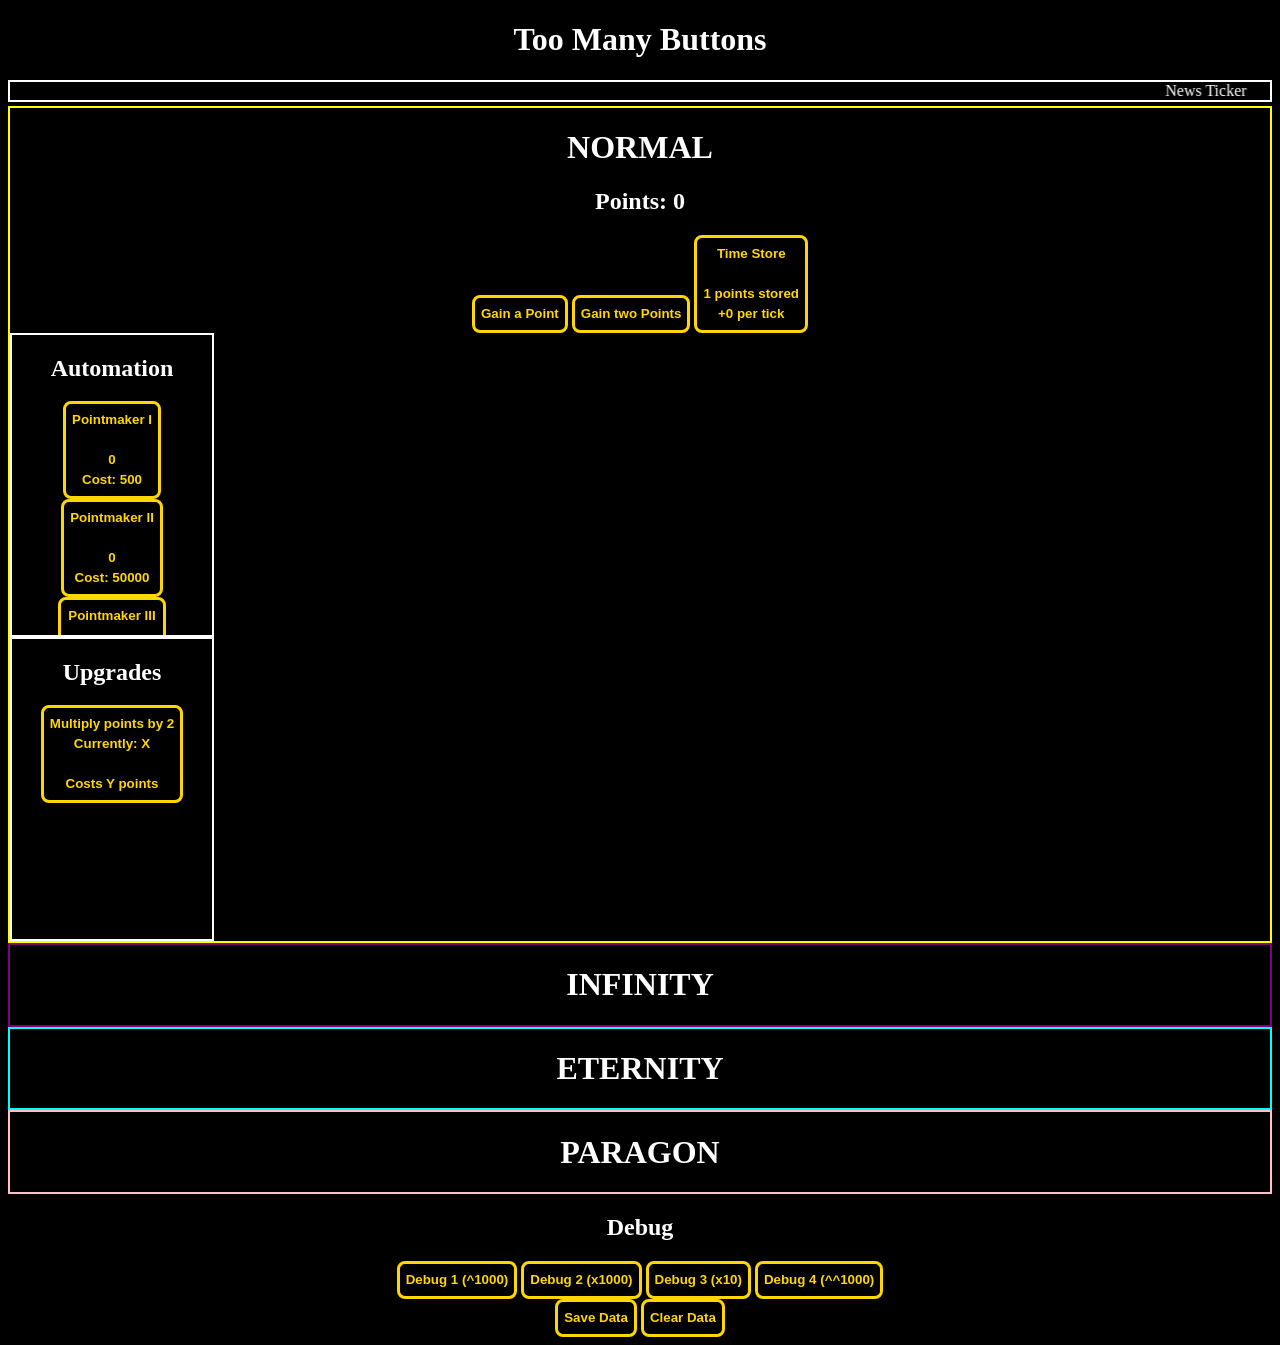
==== index.html @ 3ea1254b "Update index.html" ====
<!DOCTYPE html>
<html>

<head>
    <title>TMB beta</title>
    <link rel="stylesheet" href="styles.css"/>
</head>


<body>
    <script src="./OmegaNum.js"></script>
    <script src="./main.js"></script>
    <script src="./saving.js"></script>
    <h1>Too Many Buttons</h1>
    <marquee>News Ticker</marquee>
    <div class="normalDiv">
        <h1>NORMAL</h1>
        <h2 id="pointsdisp">Points: 0</h2>
        <button onclick="gain(1)">Gain a Point</button>
        <button onclick="gain(2)">Gain two Points</button>
        <button onclick="timeStoreCashout()" id="timestorebutton">Time Store<br><br>0 points stored<br>+0 per second</button>
        <div class="autobuyersDiv">
            <h2>Automation</h2>
            <button id="a1button" onclick="buyPointAutobuyer()">Pointmaker I<br><br>You have 1337<br>Costs 1337 points</button>
            <button id="a2button" onclick="buyPointAutobuyer2()">Pointmaker II<br><br>You have 1337<br>Costs 1337 points</button>
            <button id="a3button" onclick="buyPointAutobuyer3()">Pointmaker III<br><br>You have 1337<br>Costs 1337 points</button>
        </div>
    
        <div class="upgradesDiv">
            <h2>Upgrades</h2>
            <button id="u1button" onclick="">Multiply points by 2<br>Currently: X<br><br>Costs Y points</button>
        </div>
    </div>
    <div class="infinityDiv">
        <h1>INFINITY</h1>
    </div>
    <div class="eternityDiv">
        <h1>ETERNITY</h1>
    </div>
    <div class="paragonDiv">
        <h1>PARAGON</h1>
    </div>
    
        <div class="debugDiv">
            <h2>Debug</h2>
            <button id="d1button" onclick="game.points = game.points.exp(1000);">Debug 1 (^1000)</button>
            <button id="d1button" onclick="game.points = game.points.mul(1000);">Debug 2 (x1000)</button>
            <button id="d1button" onclick="game.points = game.points.mul(10);">Debug 3 (x10)</button>
            <button id="d1button" onclick="game.points = game.points.tetr(1000);">Debug 4 (^^1000)</button>
        </div>
    
    <button onclick="saveData()">Save Data</button>
    <button onclick="clearData()">Clear Data</button>
    
</body>

</html>
---- styles.css ----
button {
    border-radius: 8px;
    border-color: gold;
    border-width: 3px;
    color: gold;
    background-color: black;
    font-weight: bold;
    border: solid;
    padding: 6px;
    line-height: 20px;
}
body {
    background-color: black;
    font-family: Tahoma;
    text-align: center;
    color: white;
}
h1 {
    color: white;
}
h2 {
    color: white;
}
marquee {
    border: 2px solid white;
}

.infinity {
    border-radius: 8px;
    border-color: DarkOrchid;
    border-width: 3px;
    color: DarkOrchid;
    background-color: black;
    font-weight: bold;
}

.autobuyersDiv {
    top: 0px;
    height: 300px;
    width: 200px;
    border: 2px solid white;
    overflow-x: hidden;
    overflow-y: scroll;
}

.upgradesDiv {
    top: 0px;
    height: 300px;
    width: 200px;
    border: 2px solid white;
    overflow-x: hidden;
    overflow-y: scroll;
}
.normalDiv {
    border: 2px solid yellow;
    color: yellow;
}
.infinityDiv {
    border: 2px solid purple;
    color: purple;
}
.eternityDiv {
    border: 2px solid cyan;
    color: cyan;
}
.paragonDiv {
    border: 2px solid pink;
    color: pink;
}
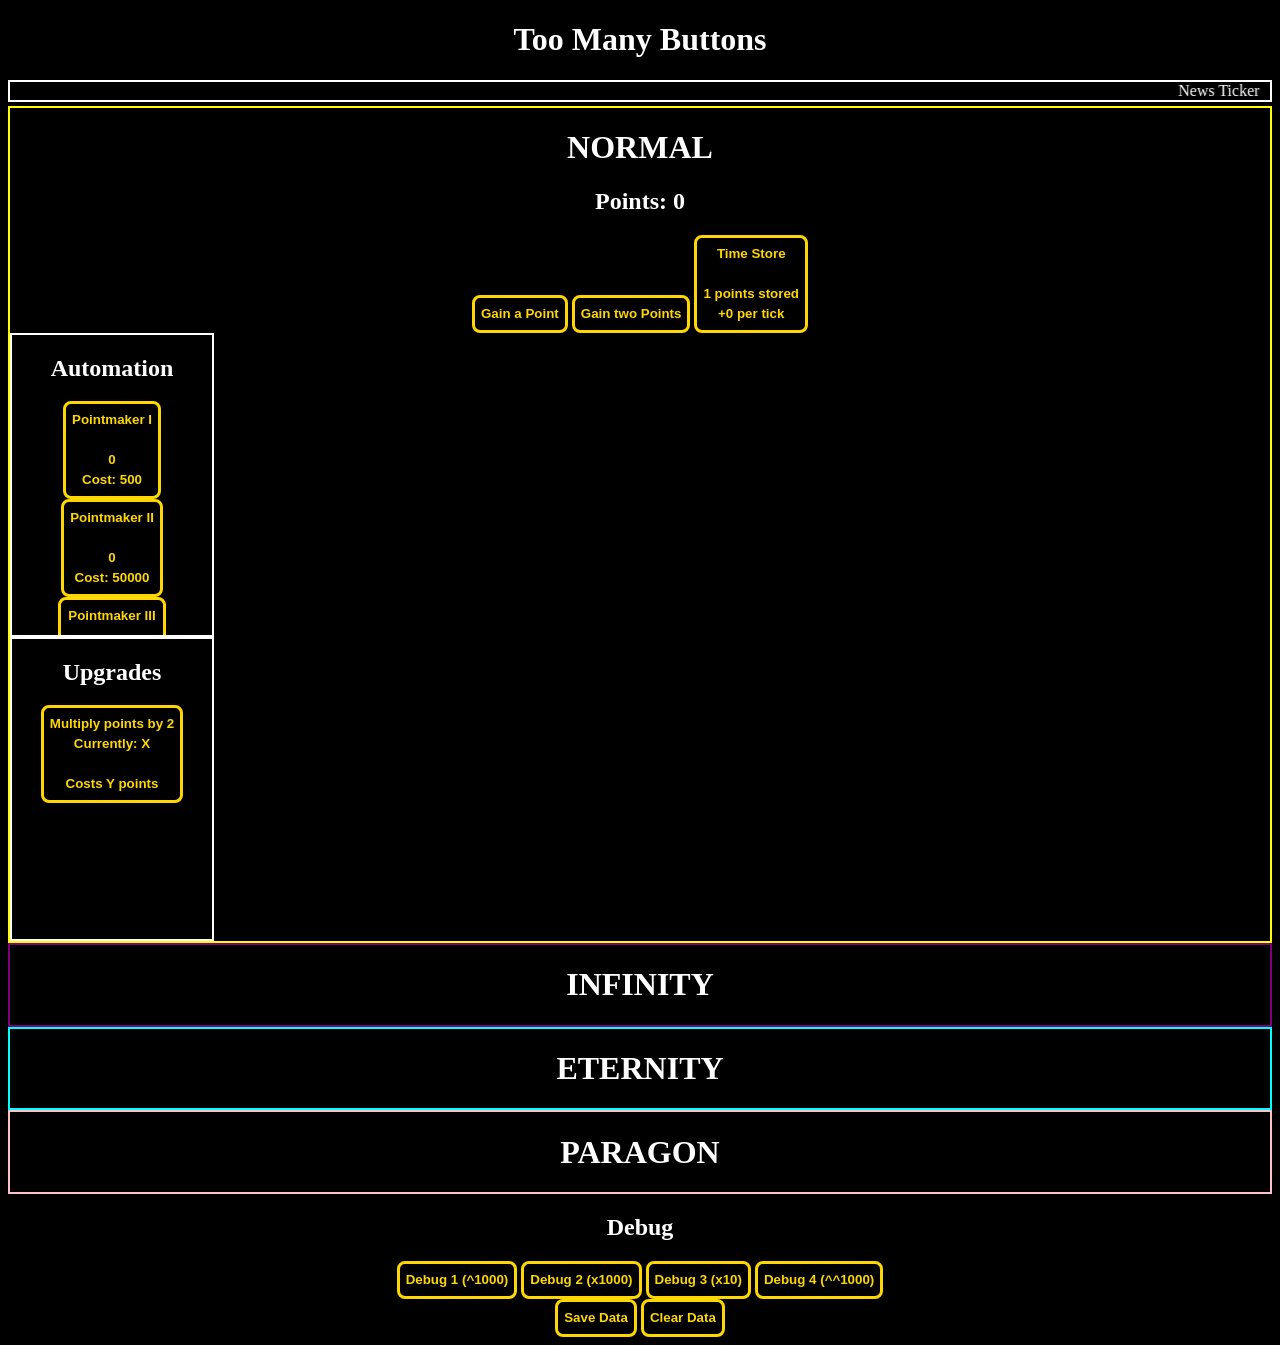
==== commit b6b9e2a3: "Update index.html" ====
--- a/index.html
+++ b/index.html
@@ -28,7 +28,7 @@
     
         <div class="upgradesDiv">
             <h2>Upgrades</h2>
-            <button id="u1button" onclick="">Multiply points by 2<br>Currently: X<br><br>Costs Y points</button>
+            <button id="multbutton" onclick="">Multiply points by 2<br>Currently: X<br><br>Costs Y points</button>
         </div>
     </div>
     <div class="infinityDiv">
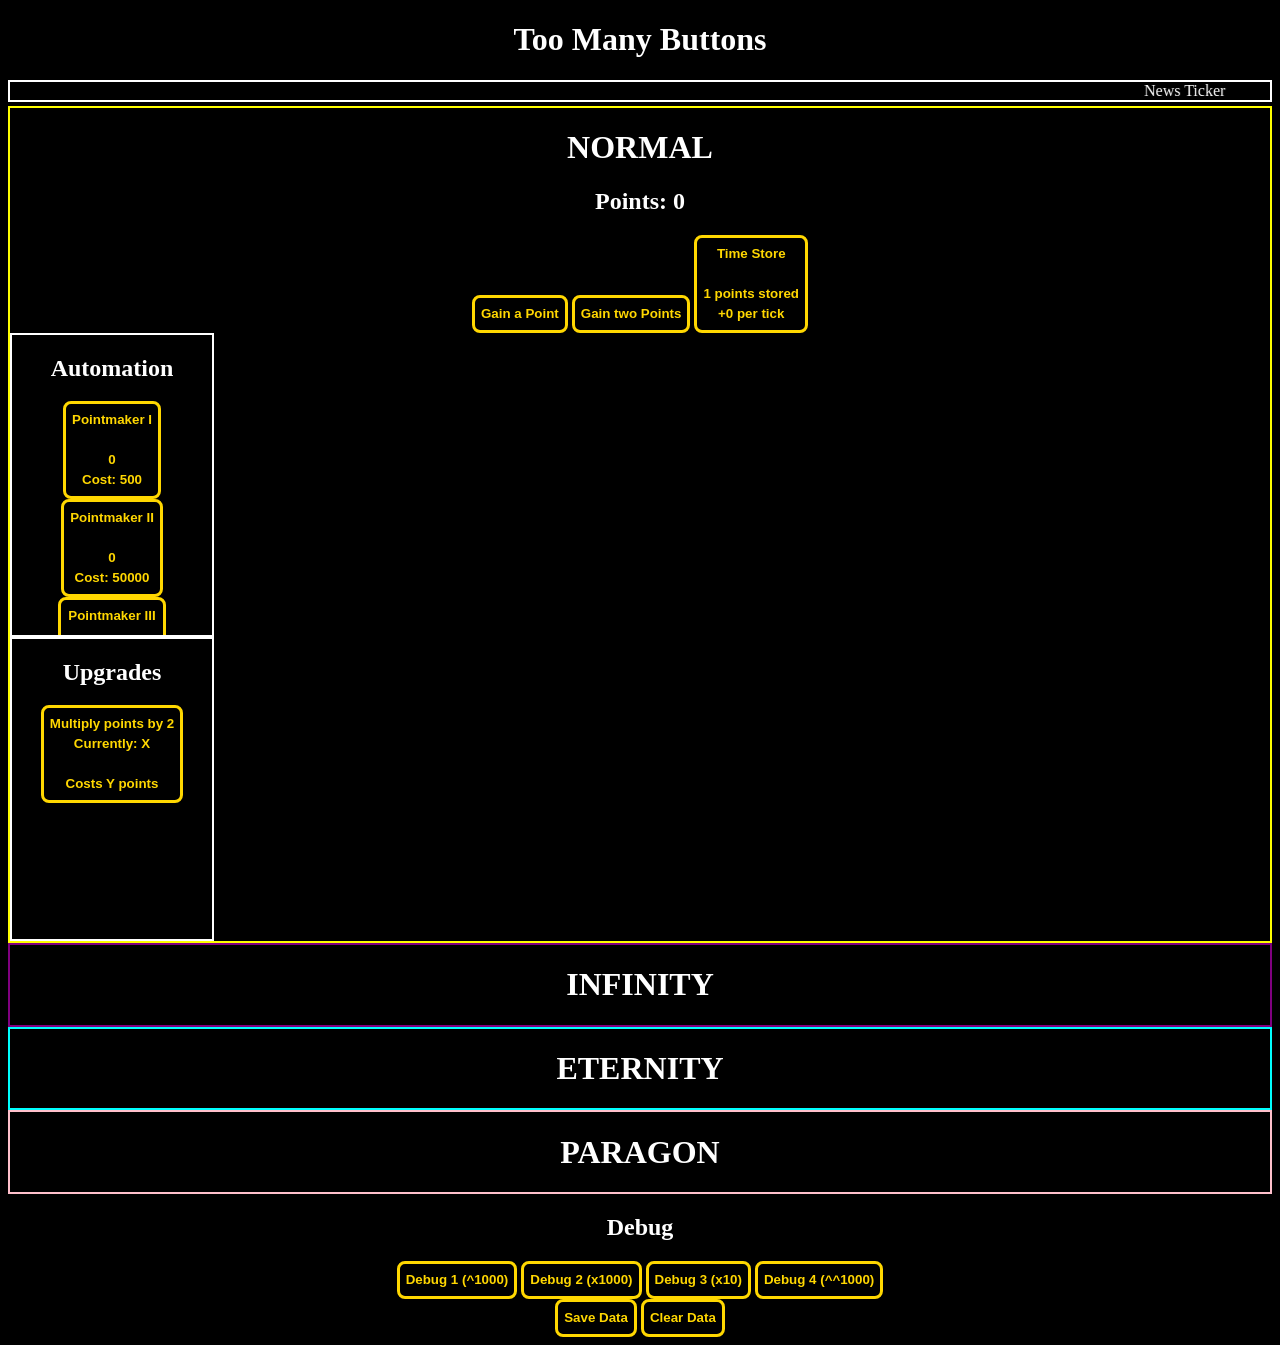
==== commit 62f23712: "Update index.html" ====
--- a/index.html
+++ b/index.html
@@ -28,7 +28,7 @@
     
         <div class="upgradesDiv">
             <h2>Upgrades</h2>
-            <button id="multbutton" onclick="">Multiply points by 2<br>Currently: X<br><br>Costs Y points</button>
+            <button id="multbutton" onclick="buypointmult()">Multiply points by 2<br>Currently: X<br><br>Costs Y points</button>
         </div>
     </div>
     <div class="infinityDiv">
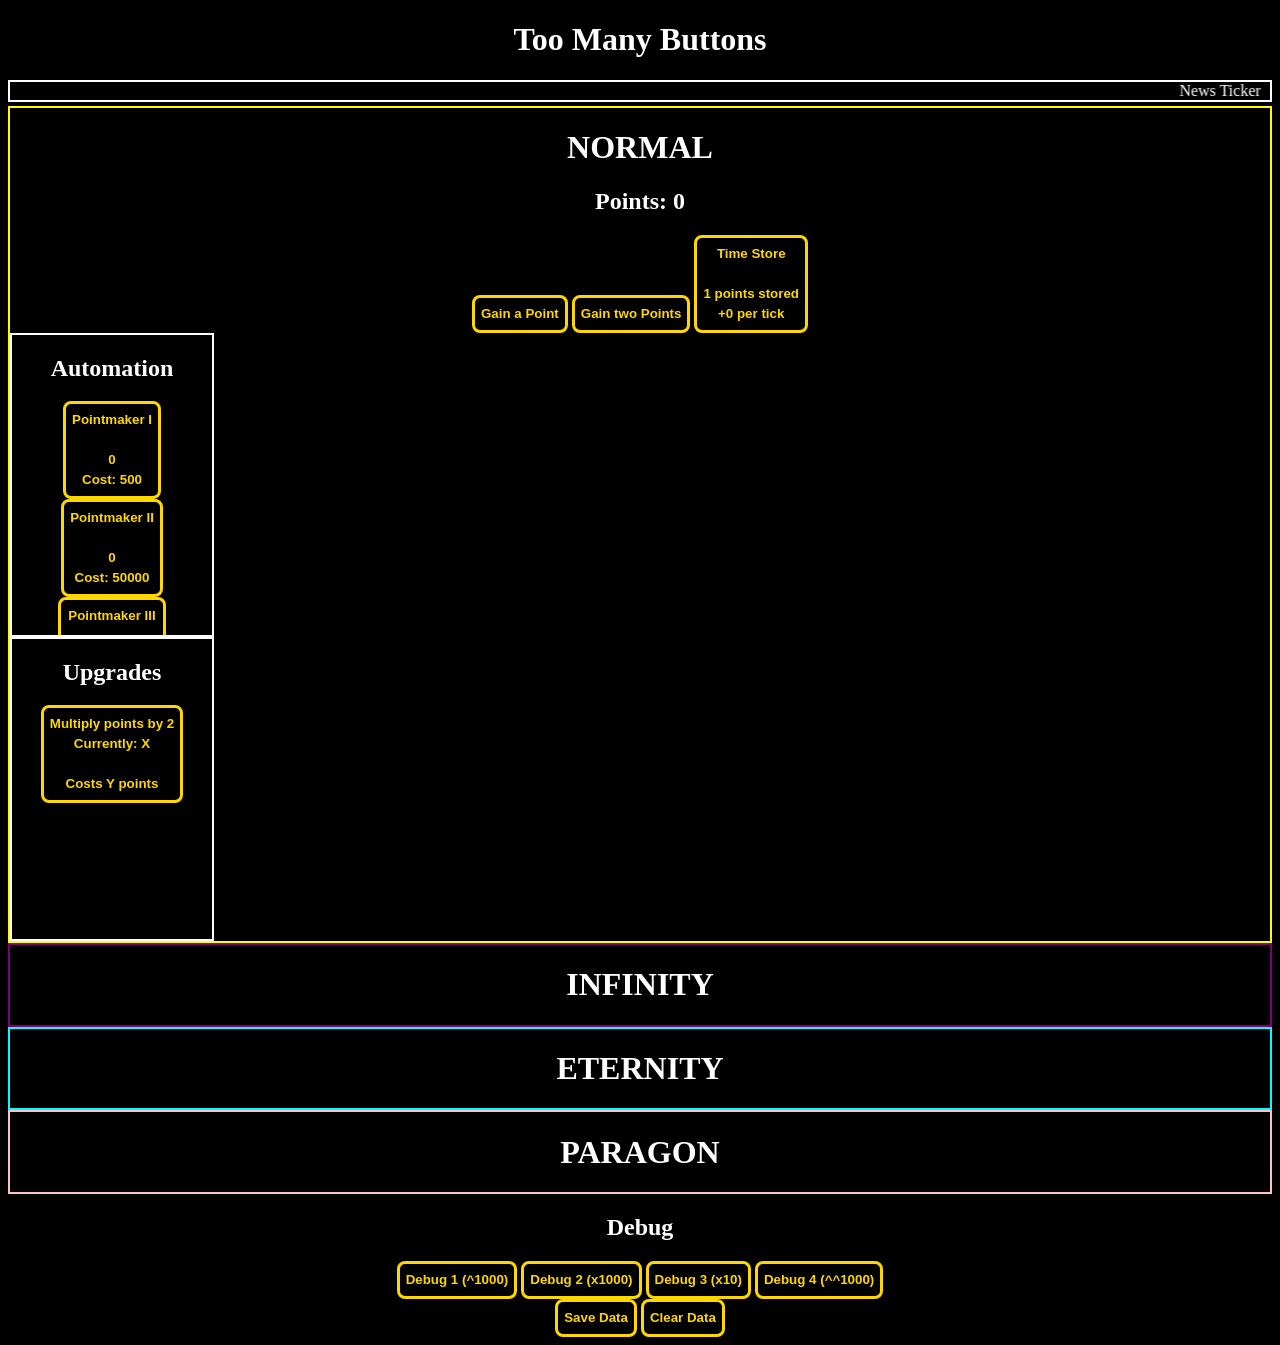
==== commit 01f314b8: "Update index.html" ====
--- a/index.html
+++ b/index.html
@@ -28,7 +28,7 @@
     
         <div class="upgradesDiv">
             <h2>Upgrades</h2>
-            <button id="multbutton" onclick="buypointmult()">Multiply points by 2<br>Currently: X<br><br>Costs Y points</button>
+            <button id="multbutton" onclick="buyPointMult()">Multiply points by 2<br>Currently: X<br><br>Costs Y points</button>
         </div>
     </div>
     <div class="infinityDiv">
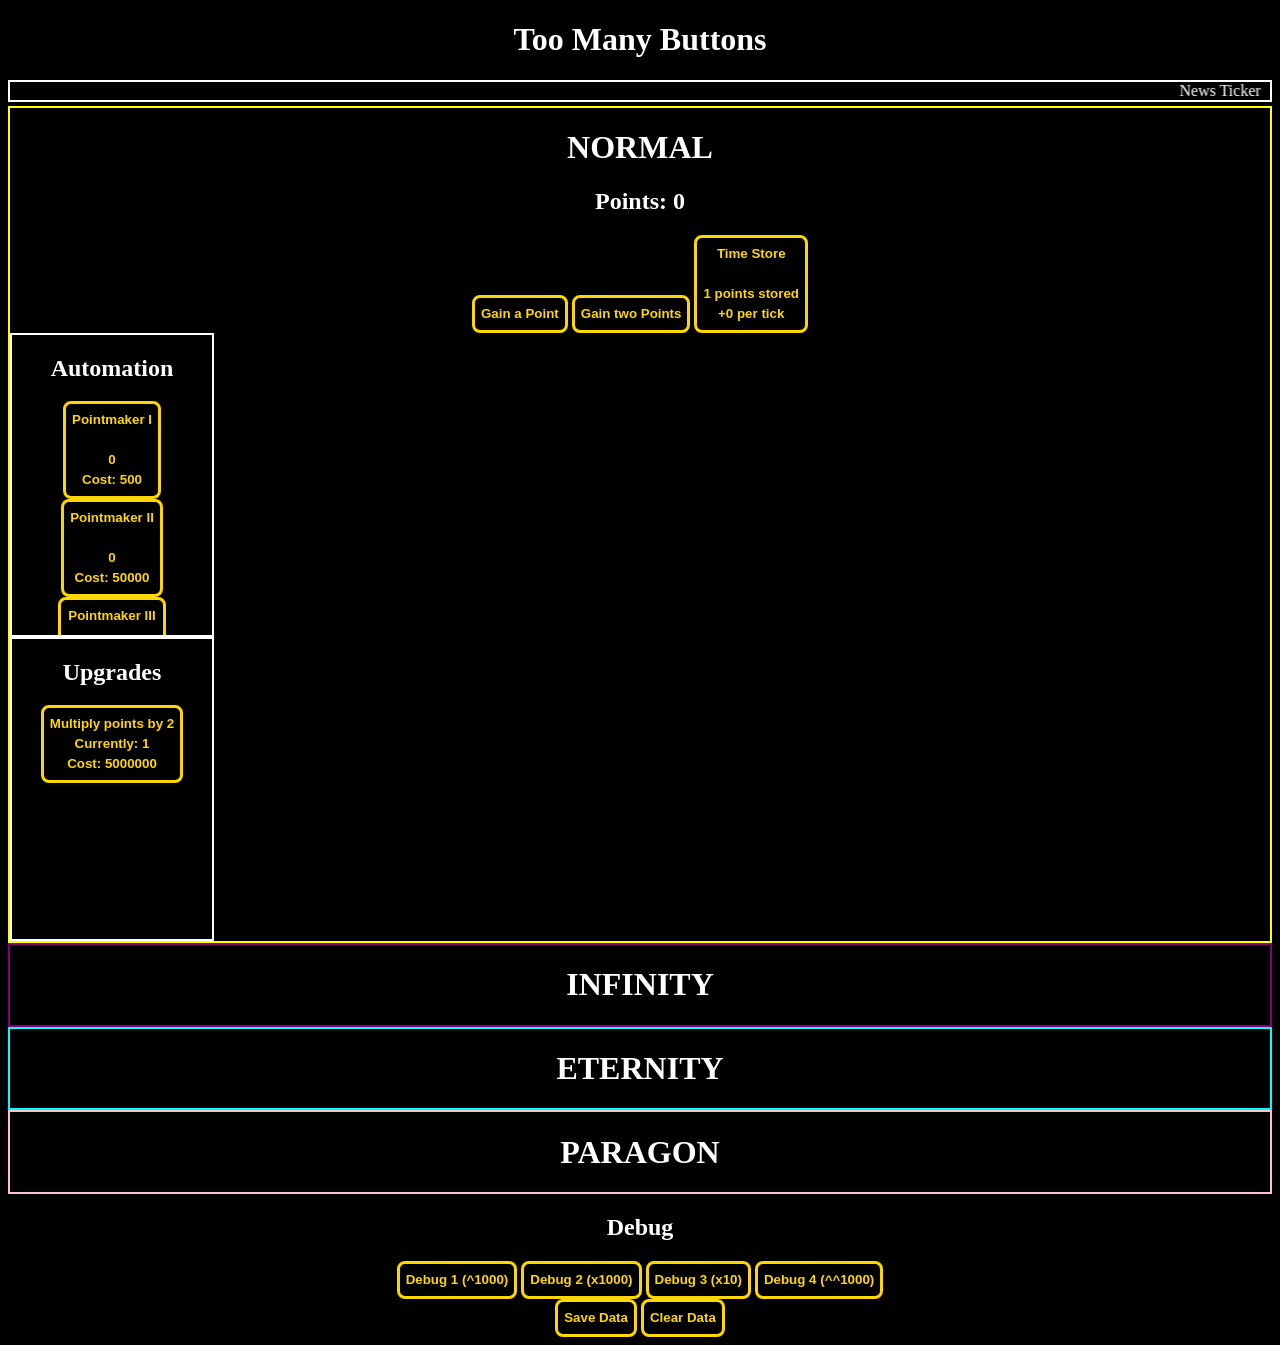
==== commit 76c14085: "Update index.html" ====
--- a/index.html
+++ b/index.html
@@ -16,8 +16,8 @@
     <div class="normalDiv">
         <h1>NORMAL</h1>
         <h2 id="pointsdisp">Points: 0</h2>
-        <button onclick="gain(1)">Gain a Point</button>
-        <button onclick="gain(2)">Gain two Points</button>
+        <button onclick="gain(new OmegaNum(1))">Gain a Point</button>
+        <button onclick="gain(new OmegaNum(2))">Gain two Points</button>
         <button onclick="timeStoreCashout()" id="timestorebutton">Time Store<br><br>0 points stored<br>+0 per second</button>
         <div class="autobuyersDiv">
             <h2>Automation</h2>
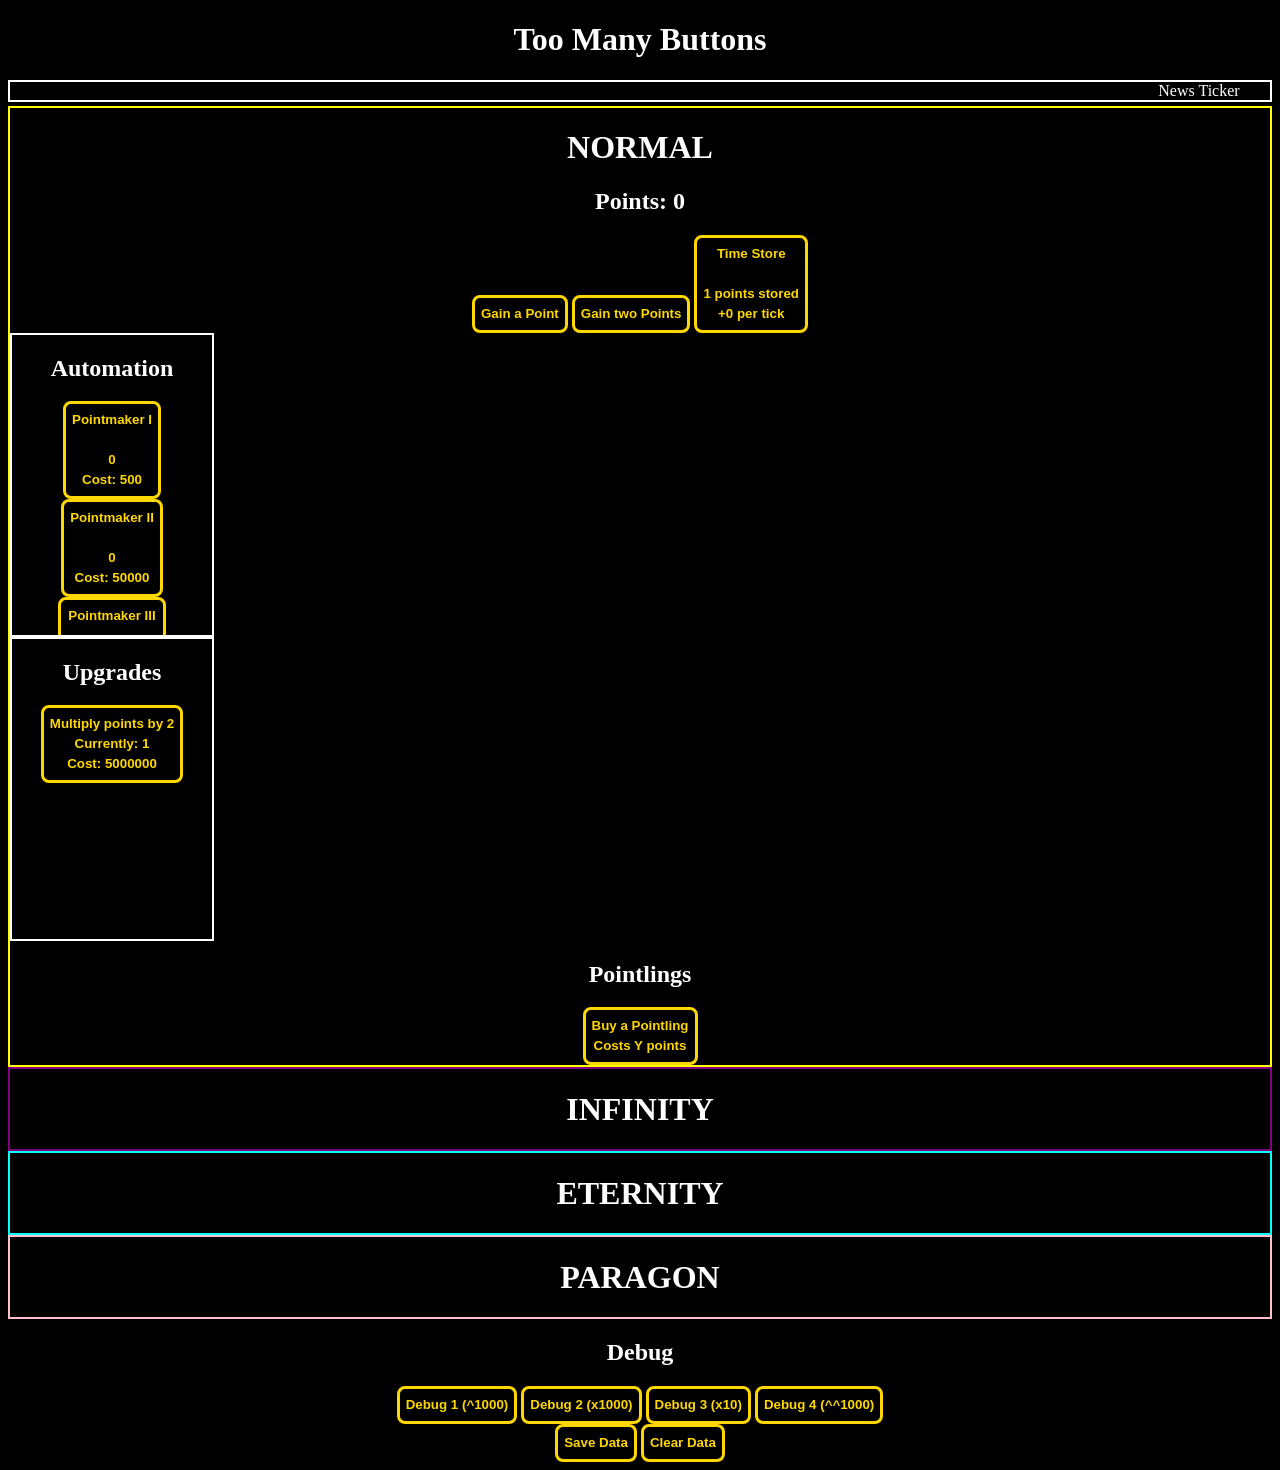
==== commit 5b2b4421: "pointlings" ====
--- a/index.html
+++ b/index.html
@@ -19,16 +19,23 @@
         <button onclick="gain(new OmegaNum(1))">Gain a Point</button>
         <button onclick="gain(new OmegaNum(2))">Gain two Points</button>
         <button onclick="timeStoreCashout()" id="timestorebutton">Time Store<br><br>0 points stored<br>+0 per second</button>
-        <div class="autobuyersDiv">
-            <h2>Automation</h2>
-            <button id="a1button" onclick="buyPointAutobuyer()">Pointmaker I<br><br>You have 1337<br>Costs 1337 points</button>
-            <button id="a2button" onclick="buyPointAutobuyer2()">Pointmaker II<br><br>You have 1337<br>Costs 1337 points</button>
-            <button id="a3button" onclick="buyPointAutobuyer3()">Pointmaker III<br><br>You have 1337<br>Costs 1337 points</button>
-        </div>
-    
-        <div class="upgradesDiv">
-            <h2>Upgrades</h2>
-            <button id="multbutton" onclick="buyPointMult()">Multiply points by 2<br>Currently: X<br><br>Costs Y points</button>
+        <div class="normalparent">
+            <div class="autobuyersDiv">
+                <h2>Automation</h2>
+                <button id="a1button" onclick="buyPointAutobuyer()">Pointmaker I<br><br>You have 1337<br>Costs 1337 points</button>
+                <button id="a2button" onclick="buyPointAutobuyer2()">Pointmaker II<br><br>You have 1337<br>Costs 1337 points</button>
+                <button id="a3button" onclick="buyPointAutobuyer3()">Pointmaker III<br><br>You have 1337<br>Costs 1337 points</button>
+            </div>
+        
+            <div class="upgradesDiv">
+                <h2>Upgrades</h2>
+                <button id="multbutton" onclick="buyPointMult()">Multiply points by 2<br>Currently: X<br><br>Costs Y points</button>
+            </div>
+        
+            <div class="pointlingDiv">
+                <h2>Pointlings</h2>
+                <button id="buybutton" onclick="buyPointling()">Buy a Pointling<br>Costs Y points</button>
+            </div>
         </div>
     </div>
     <div class="infinityDiv">
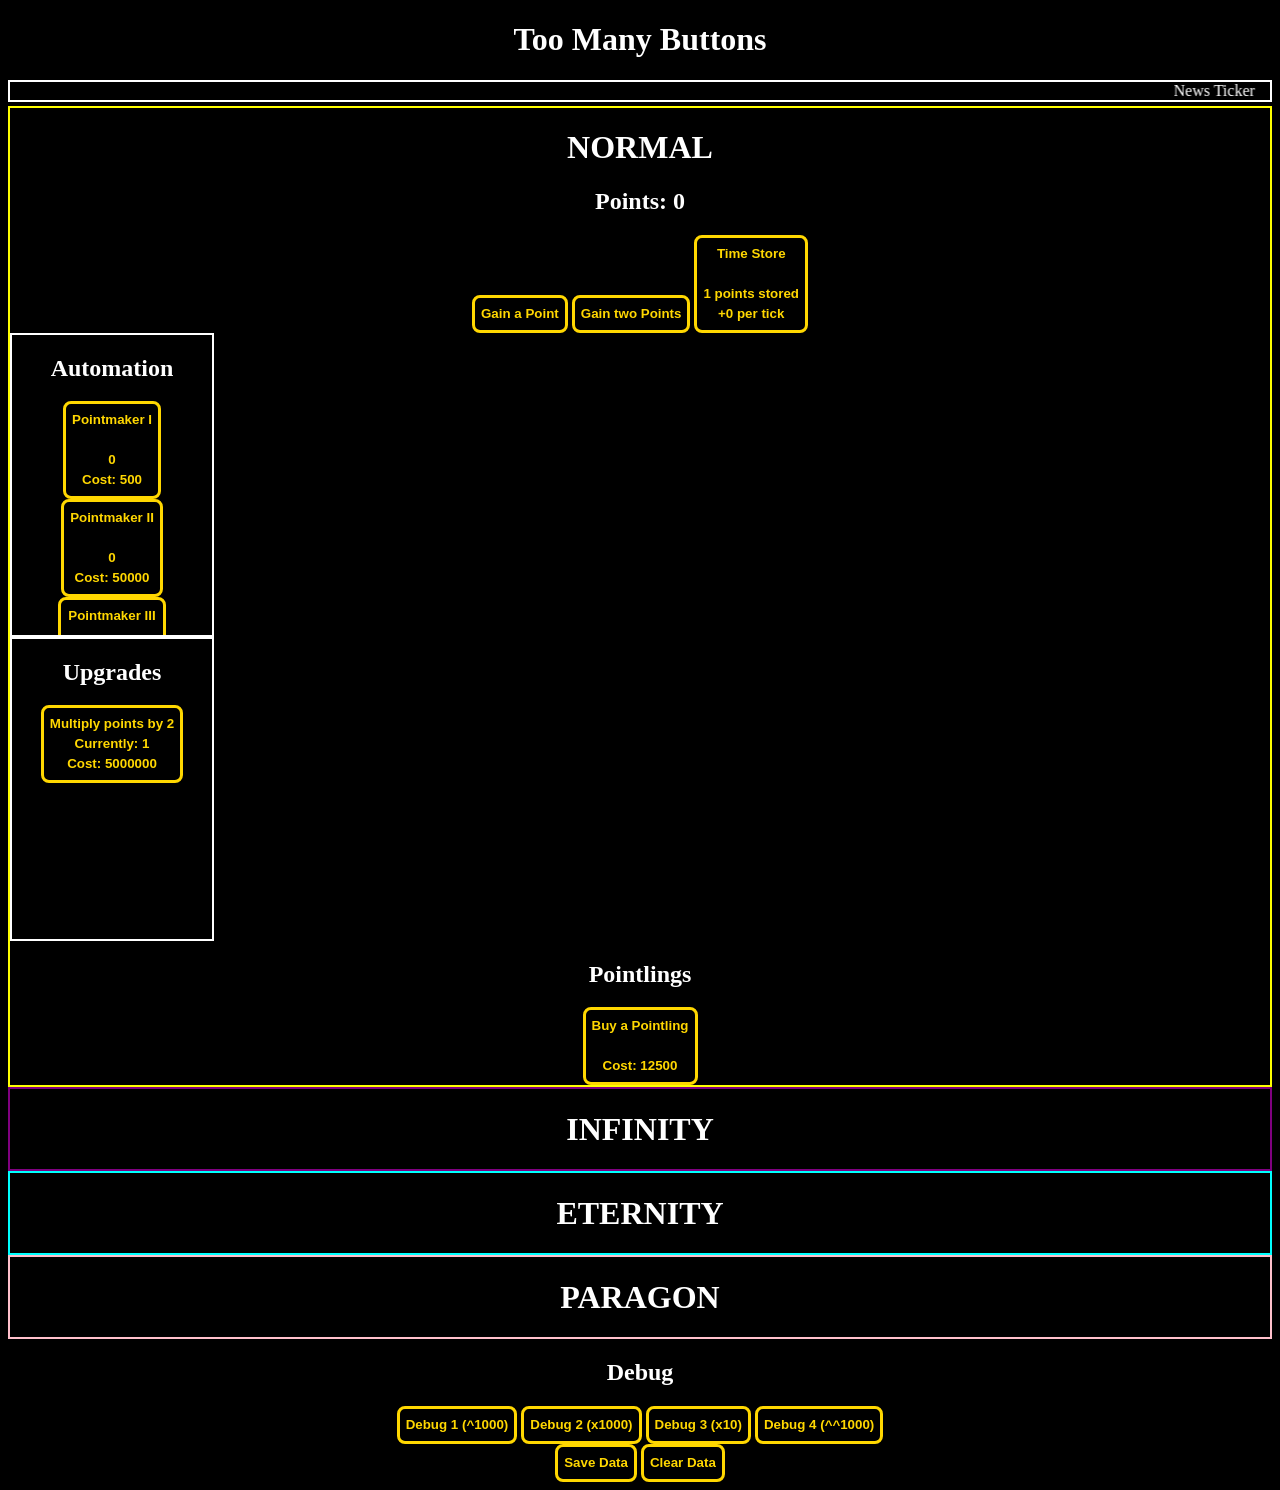
==== commit 4b507cb5: "Update index.html" ====
--- a/index.html
+++ b/index.html
@@ -34,7 +34,7 @@
         
             <div class="pointlingDiv">
                 <h2>Pointlings</h2>
-                <button id="buybutton" onclick="buyPointling()">Buy a Pointling<br>Costs Y points</button>
+                <button id="pbbutton" onclick="buyPointling()">Buy a Pointling<br>Costs Y points</button>
             </div>
         </div>
     </div>
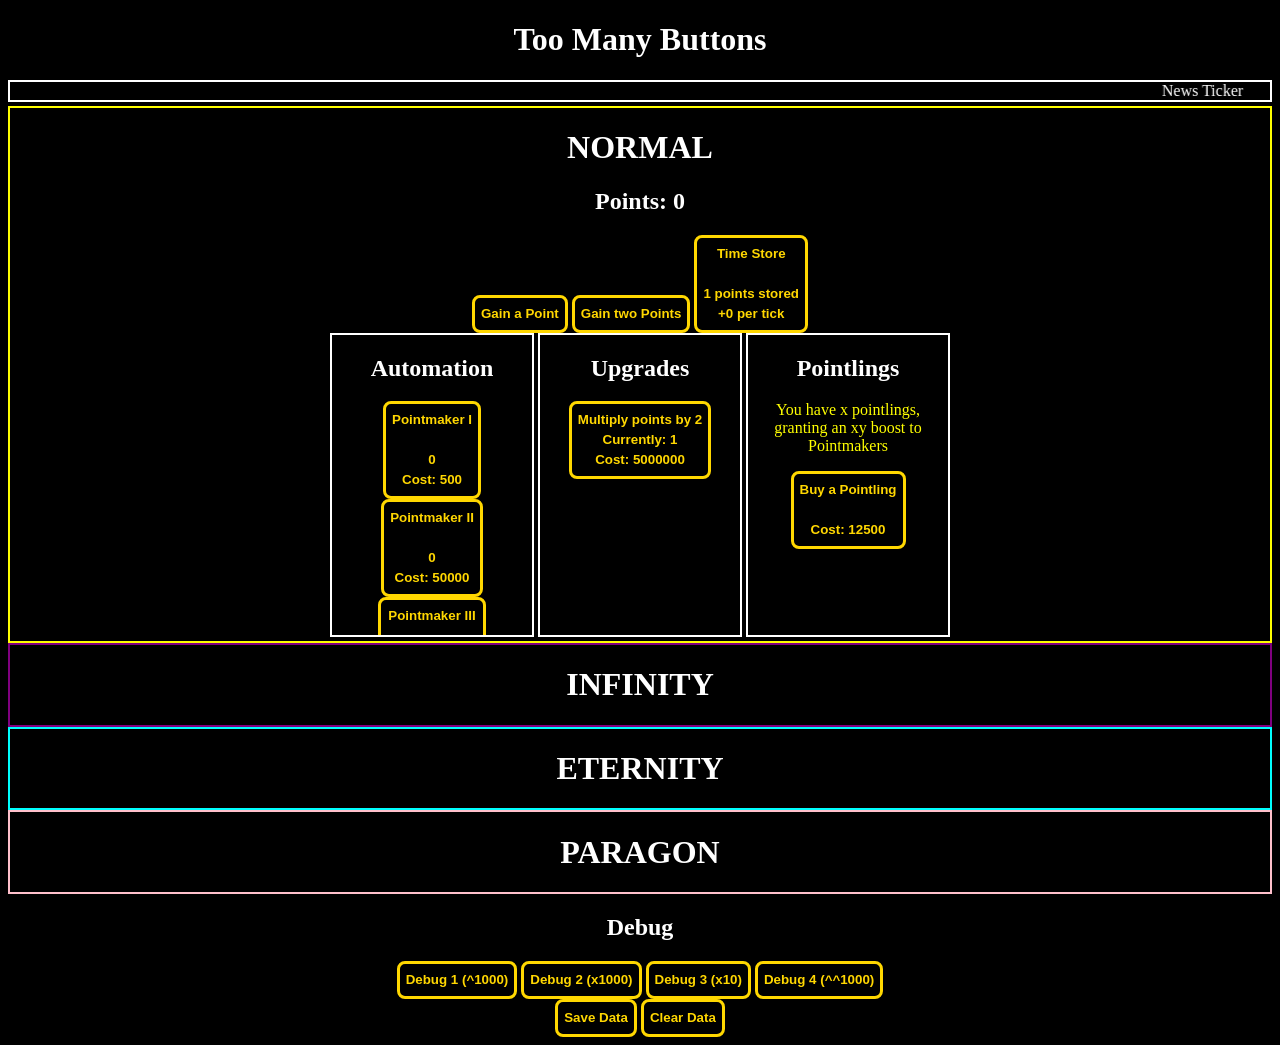
==== commit b773d219: "Update index.html" ====
--- a/index.html
+++ b/index.html
@@ -34,6 +34,7 @@
         
             <div class="pointlingDiv">
                 <h2>Pointlings</h2>
+                <p id="pointlingtips1">You have x pointlings, granting an xy boost to Pointmakers</p>
                 <button id="pbbutton" onclick="buyPointling()">Buy a Pointling<br>Costs Y points</button>
             </div>
         </div>
--- a/styles.css
+++ b/styles.css
@@ -39,6 +39,7 @@
     height: 300px;
     width: 200px;
     border: 2px solid white;
+    display: inline-block;
     overflow-x: hidden;
     overflow-y: scroll;
 }
@@ -48,6 +49,16 @@
     height: 300px;
     width: 200px;
     border: 2px solid white;
+    display: inline-block;
+    overflow-x: hidden;
+    overflow-y: scroll;
+}
+.pointlingDiv {
+    top: 0px;
+    height: 300px;
+    width: 200px;
+    border: 2px solid white;
+    display: inline-block;
     overflow-x: hidden;
     overflow-y: scroll;
 }
